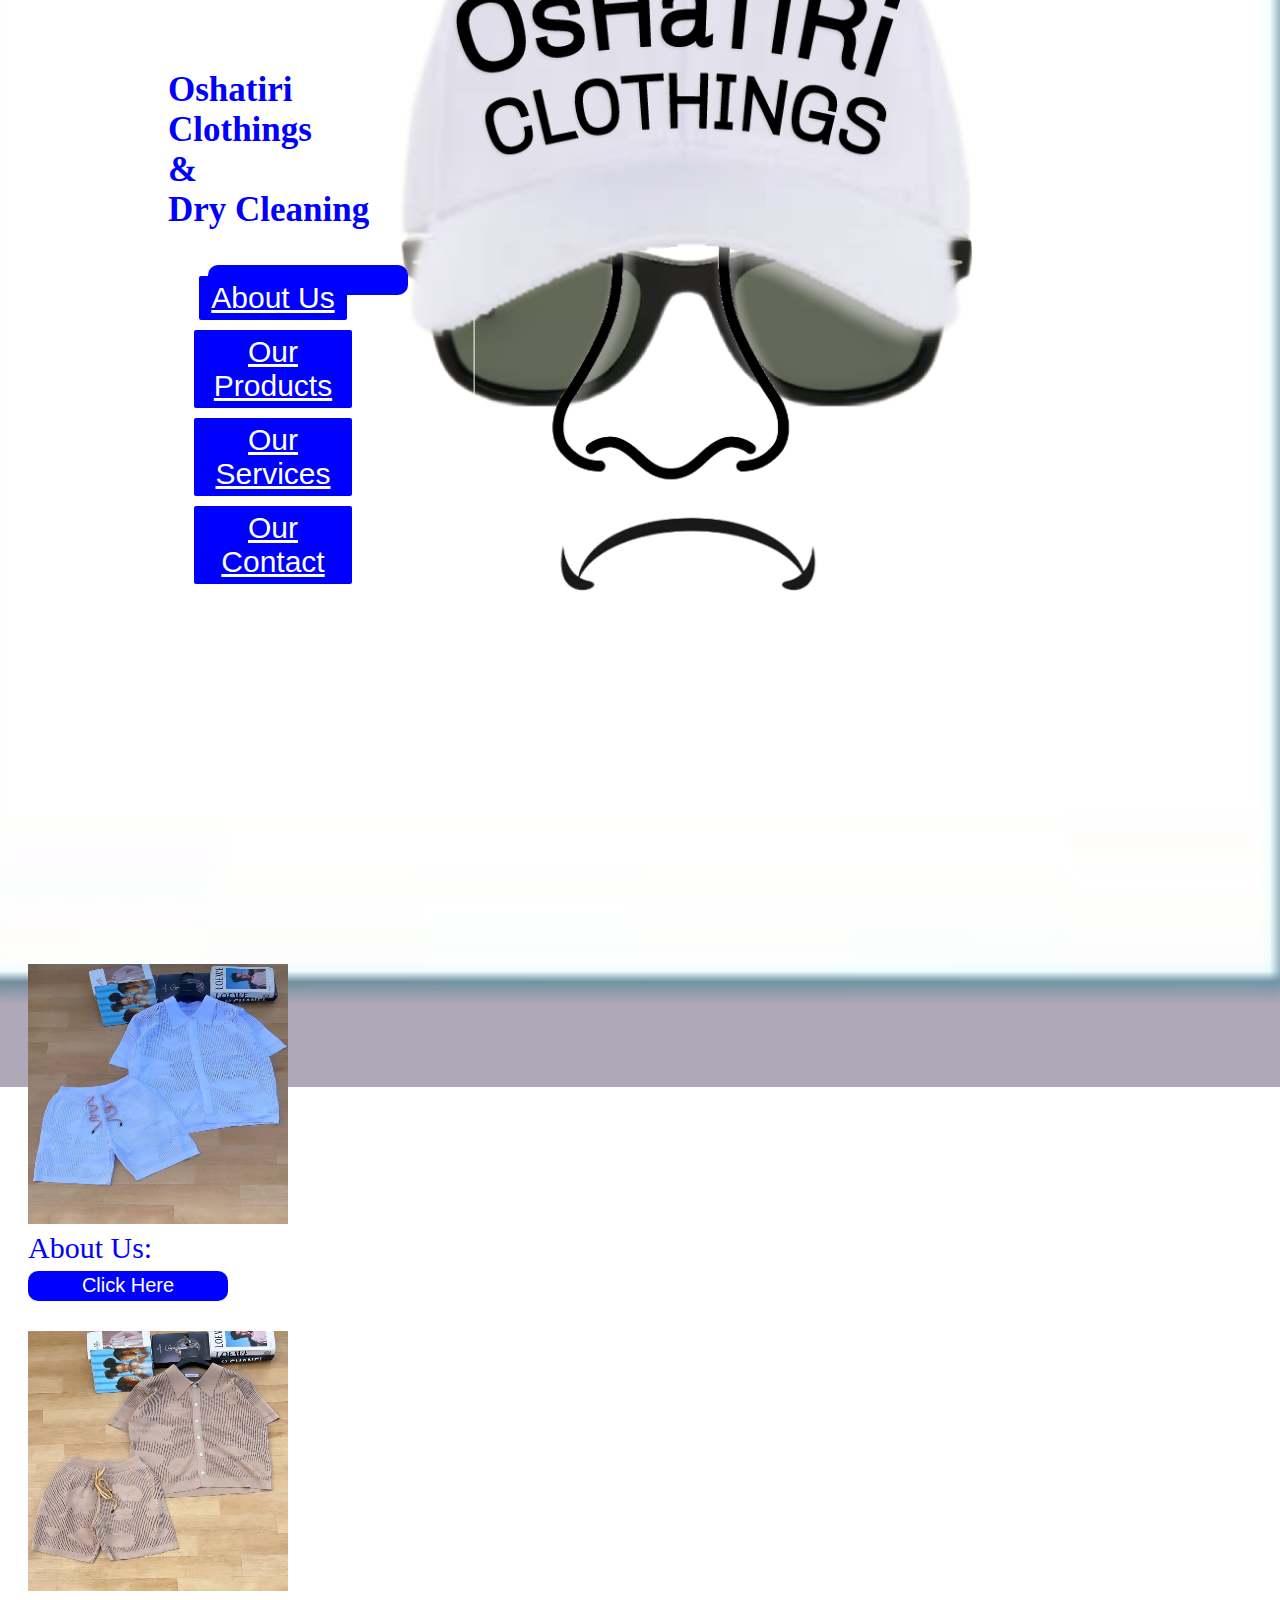
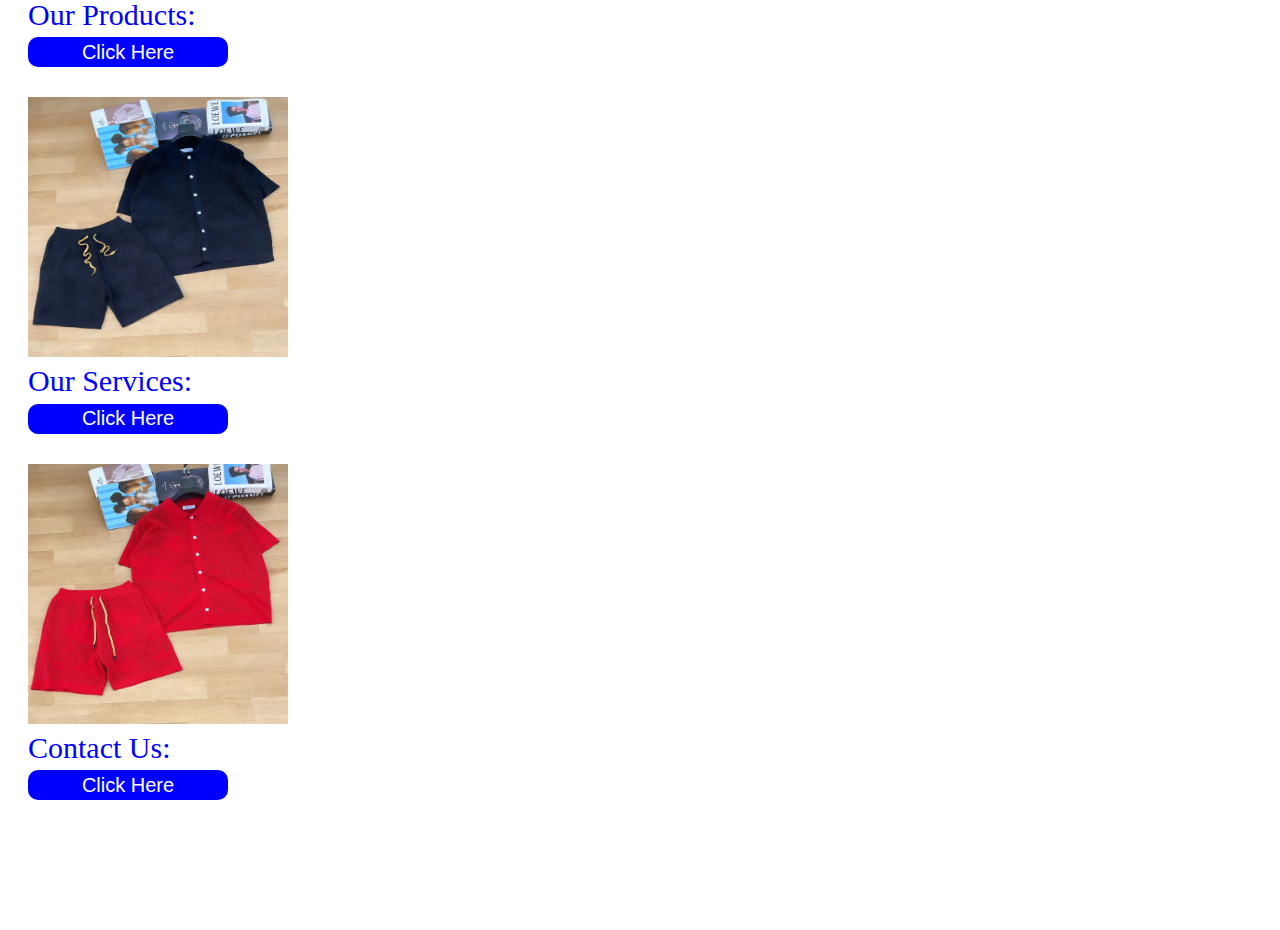
==== index.html @ d908f81e "Add files via upload" ====
<!DOCTYPE html>
<html lang="en">
<head>
    <meta charset="UTF-8">
    <meta name="viewport" content="width=device-width, initial-scale=1.0">
    <title>Document</title>
    <link rel="stylesheet" href="styles.css">
</head>
<body>
    <div class="container">
        <nav>
            <h2> Oshatiri<br>Clothings<br>&<br>Dry Cleaning
                
            
            <ul>
                <button>
                    <li><a href="about.html">About Us</a> </li>
                <li><a href="houses.html">Our Products</a> </li>
                <li><a href="about.html">Our Services</a></li>
                <li><a href="">Our Contact</a></li>

                </button>
            </ul>
        </h2>
        
        </nav>
        <br>
        <div class="price">
            <figure>
                <img src="./image/IMG-20231121-WA0002.jpg" alt="" width="260px" height="260px" />
                <figcaption>About Us: <br /><a href="about2.html"><button>Click Here</button></a> </figcaption>
              </figure>
           
                <figure>
                    <img src="./image/IMG-20231121-WA0003.jpg" alt="" width="260px" height="260px" />
                    <figcaption>Our Products: <br /><a href="houses.html"><button>Click Here</button></a> </figcaption>
                  </figure>
            </p>
            
        </p>
       
        <figure>
            <img src="./image/IMG-20231121-WA0004.jpg" alt="" width="260px" height="260px"/>
            <figcaption>Our Services:<br><a href="facility.html"><button>Click Here</button></a></figcaption>
        </figure>
        <p></p>
        

          <figure>
            <img src="./image/IMG-20231121-WA0005.jpg" alt="" width="260px" height="260px" />
            <figcaption>Contact Us: <br /><a href="about.html"><button>Click Here</button></a></figcaption>
          </figure>
            
          </div>
          
          
           
          </div>
          
          
        </div></p>
    
    
</body>
</body>
</html>
---- styles.css ----
body {
    background: url(./image/PosterMaker_11032023_181221.png);
    background-repeat: no-repeat;
    height: 80vh;
    width: 100%;
    background-size: cover;
    background-position: center;
    margin-top: -200px;
}

.container {
    color:white;
    font-size: 30px;
    margin-left: -70px;
    margin-top: 100px;

    
}
h2{
    margin-left: 200px;
    margin-top:200px;
    color: blue;
    font-size: 35px;
    
}

nav {
    display: flex;
    justify-content: space-between;
    align-items: center;
    margin-left: 30px;
    margin-top: -230px;
    margin-bottom: 5px;
    color: white;


}

nav ul li {
    display: inline-block;
    padding: 10px 20px;
    list-style: none;
    font-size: 30px;
    border: none;
    border-radius: 2px;
    padding: 5px 12px;
    background-color: blue;
    margin-right:50px;
    margin-left: -20px;
    margin-top: 10px;
    color: white;
}

nav ul li a {
    color: white;
}

.price{
    margin-top: 280px;
    align-items: center;
    color: blue;
    margin-left: 50px;
    font-size: 30px;

}

button {
    width: 200px;
    height: 30px;
    border: none;
    border-radius: 10px;
    background-color: blue;
    color: white;
    font-size: 20px;
}
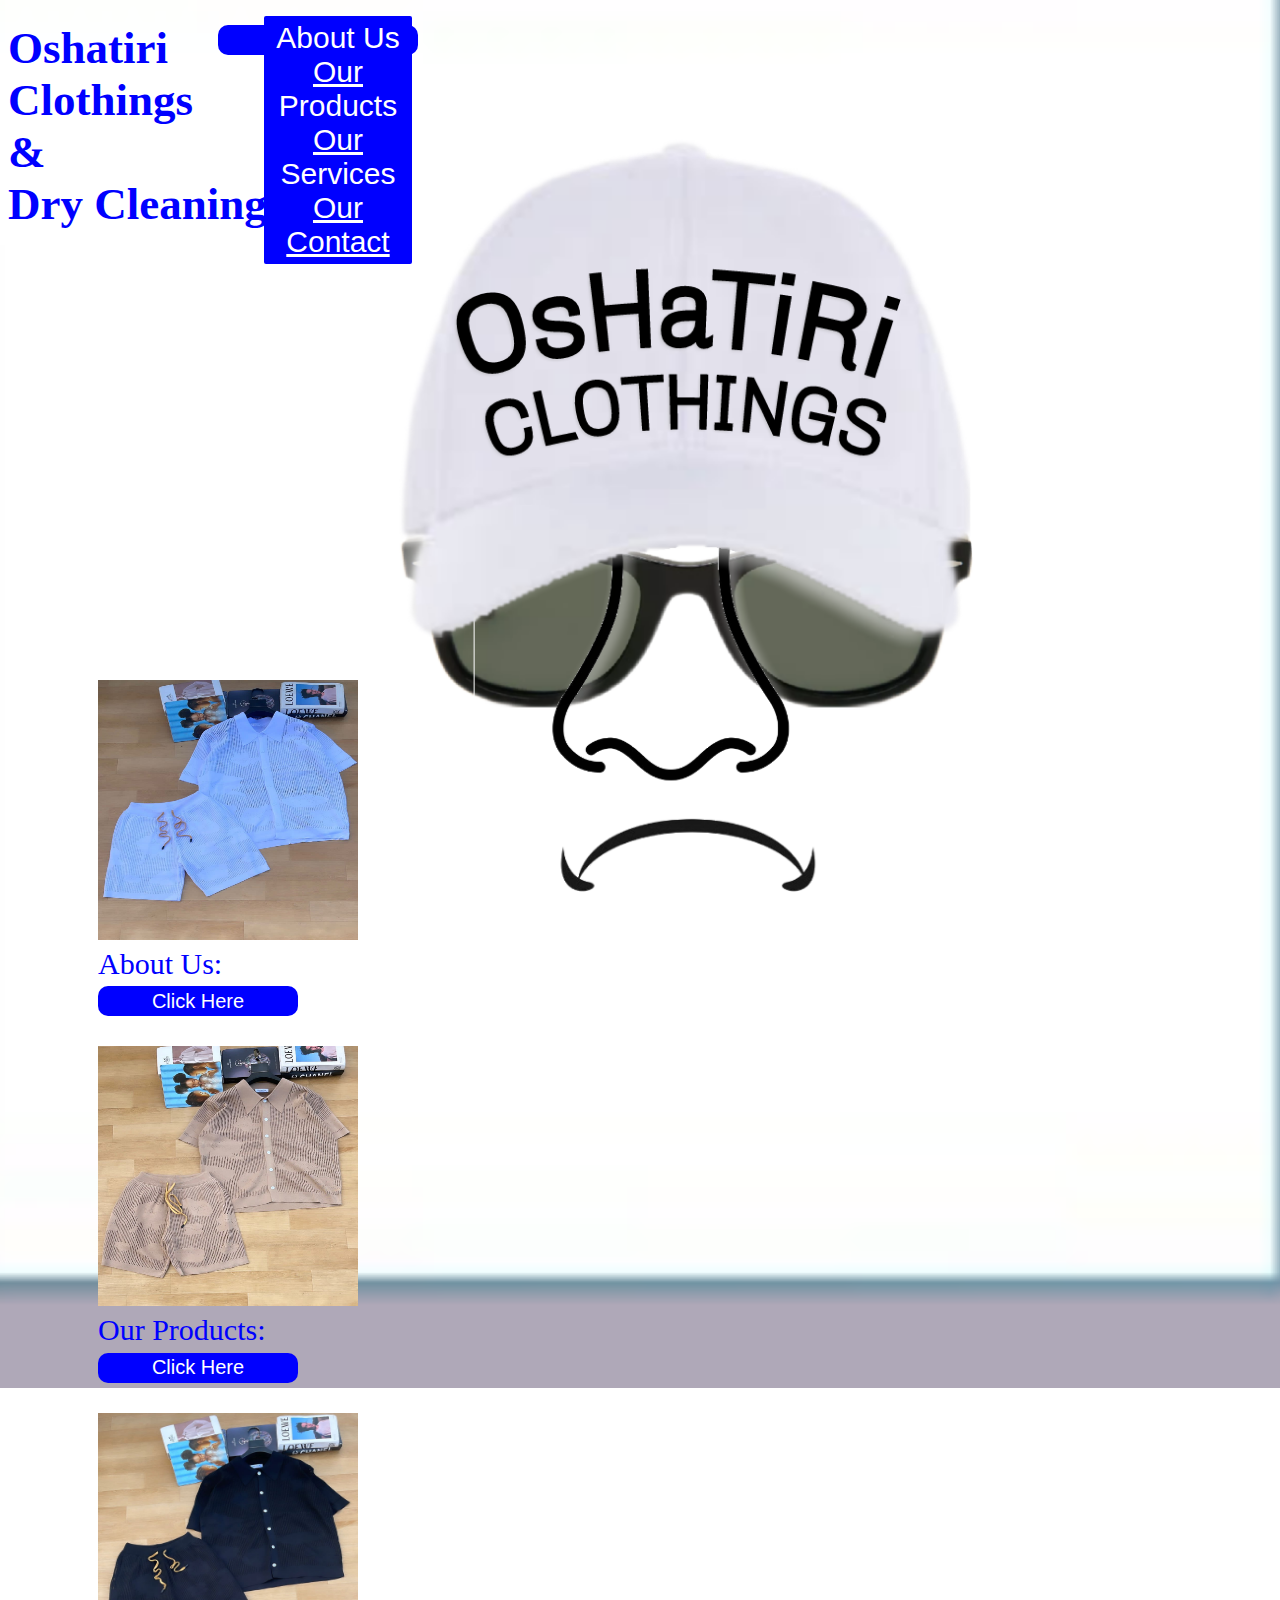
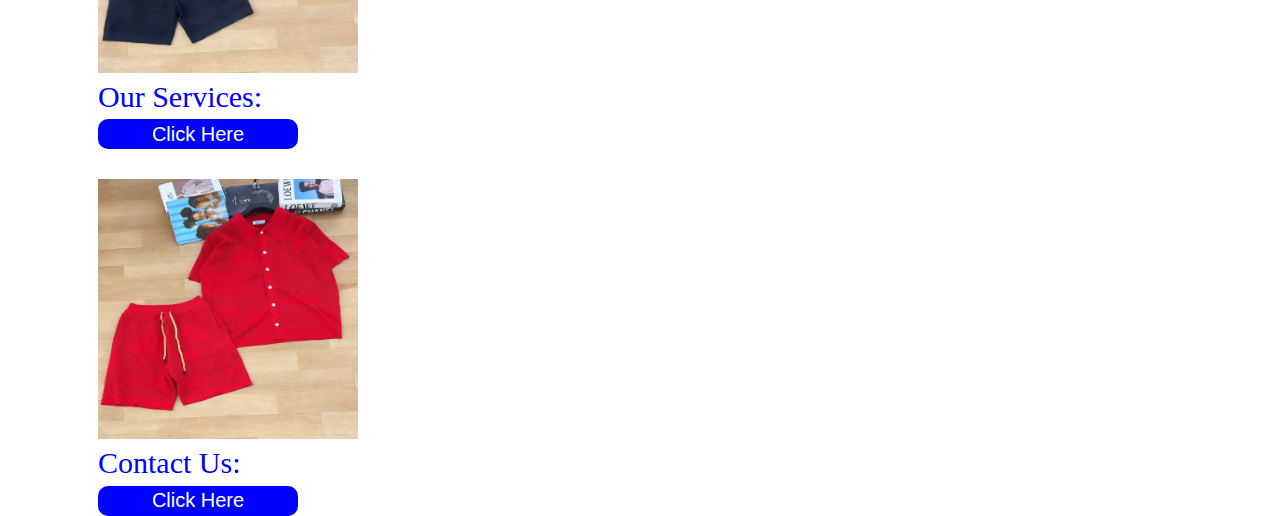
==== commit 5d6b2b57: "Add files via upload" ====
--- a/index.html
+++ b/index.html
@@ -8,8 +8,9 @@
 </head>
 <body>
     <div class="container">
+        <h2> Oshatiri<br>Clothings<br>&<br>Dry Cleaning
         <nav>
-            <h2> Oshatiri<br>Clothings<br>&<br>Dry Cleaning
+            
                 
             
             <ul>
--- a/styles.css
+++ b/styles.css
@@ -1,27 +1,22 @@
+p {
+    color: red;
+    
+}
 
 body {
     background: url(./image/PosterMaker_11032023_181221.png);
     background-repeat: no-repeat;
-    height: 80vh;
+    height: 130vh;
     width: 100%;
     background-size: cover;
     background-position: center;
-    margin-top: -200px;
 }
 
 .container {
-    color:white;
+    color:blue;
     font-size: 30px;
-    margin-left: -70px;
-    margin-top: 100px;
+    margin-top: -15px;
 
-    
-}
-h2{
-    margin-left: 200px;
-    margin-top:200px;
-    color: blue;
-    font-size: 35px;
     
 }
 
@@ -29,11 +24,9 @@
     display: flex;
     justify-content: space-between;
     align-items: center;
-    margin-left: 30px;
-    margin-top: -230px;
-    margin-bottom: 5px;
-    color: white;
-
+    margin-top: -250px;
+    margin-left: 170px;
+    
 
 }
 
@@ -46,23 +39,21 @@
     border-radius: 2px;
     padding: 5px 12px;
     background-color: blue;
-    margin-right:50px;
-    margin-left: -20px;
-    margin-top: 10px;
-    color: white;
+    margin-top: -10px;
+    margin-left: 40px;
+    margin-right: 0px;
+    
+    
 }
-
 nav ul li a {
     color: white;
 }
 
 .price{
-    margin-top: 280px;
+    margin-top: 300px;
     align-items: center;
     color: blue;
     margin-left: 50px;
-    font-size: 30px;
-
 }
 
 button {
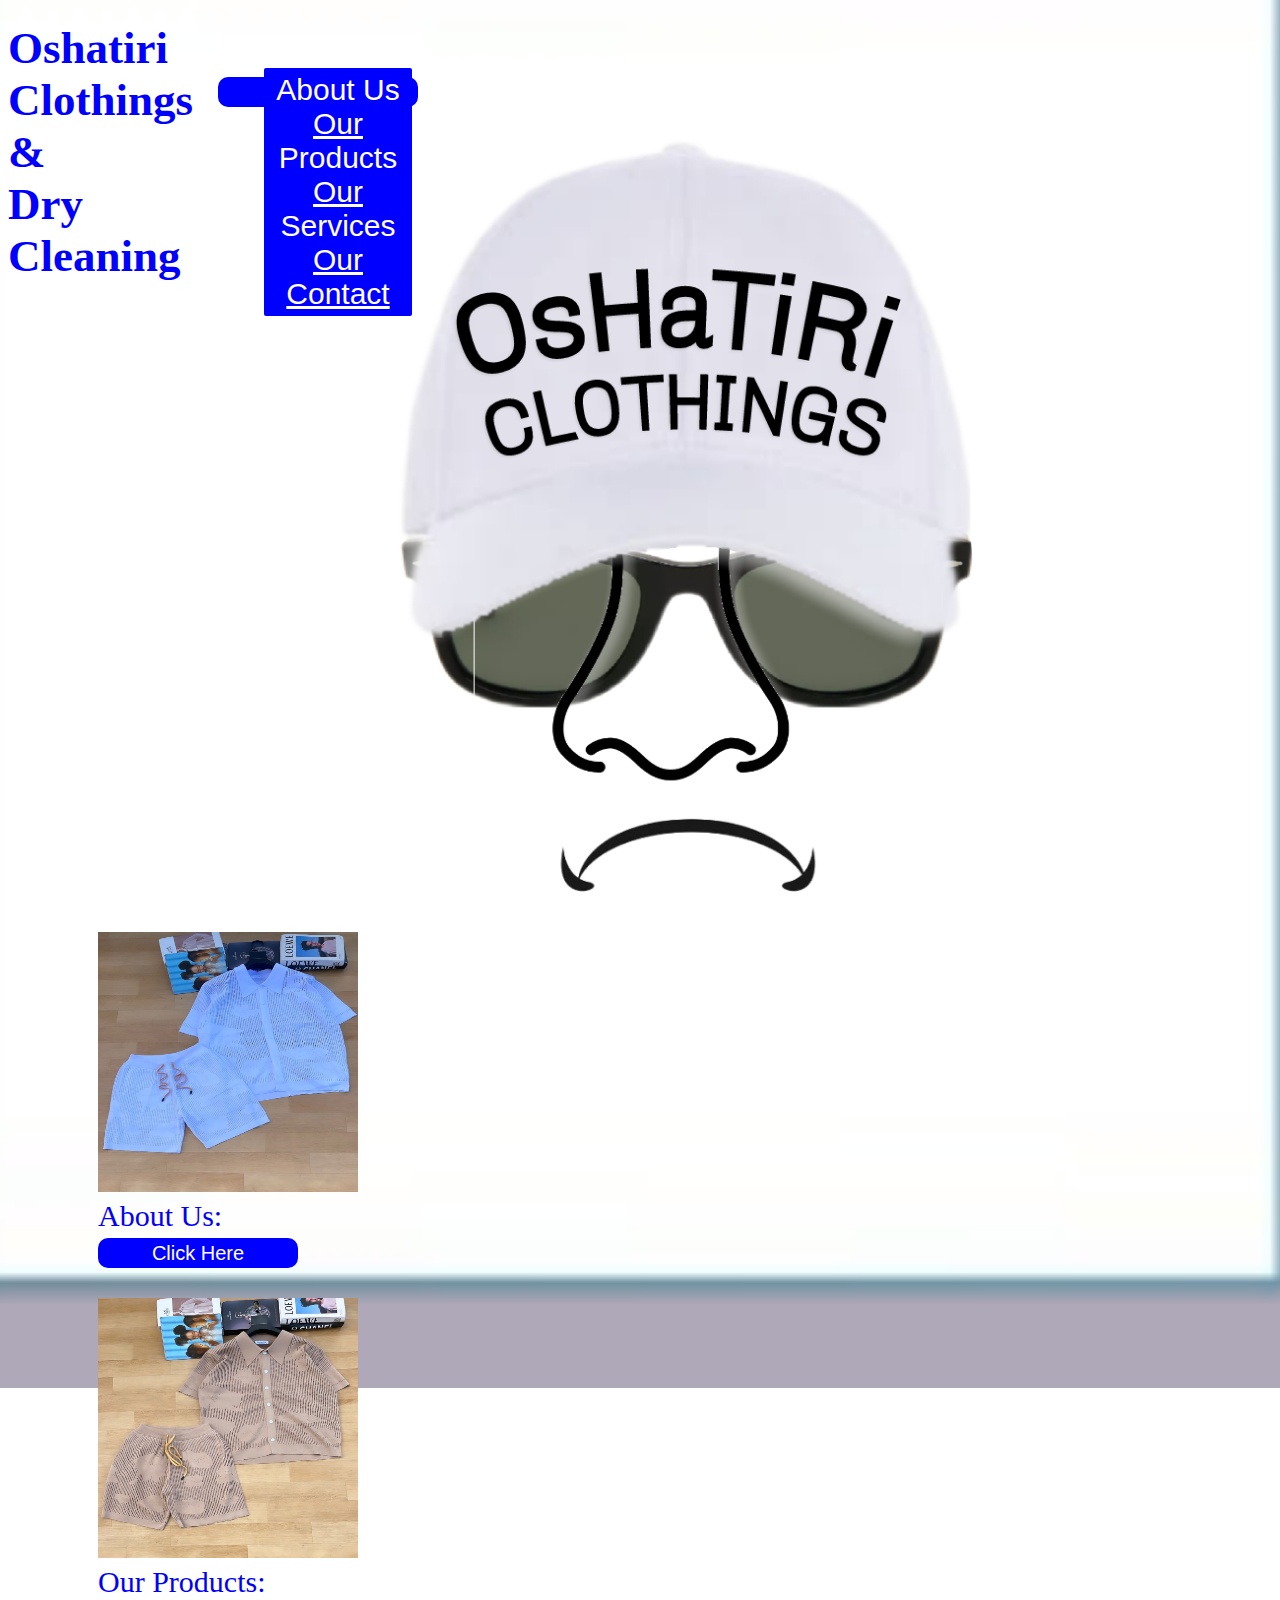
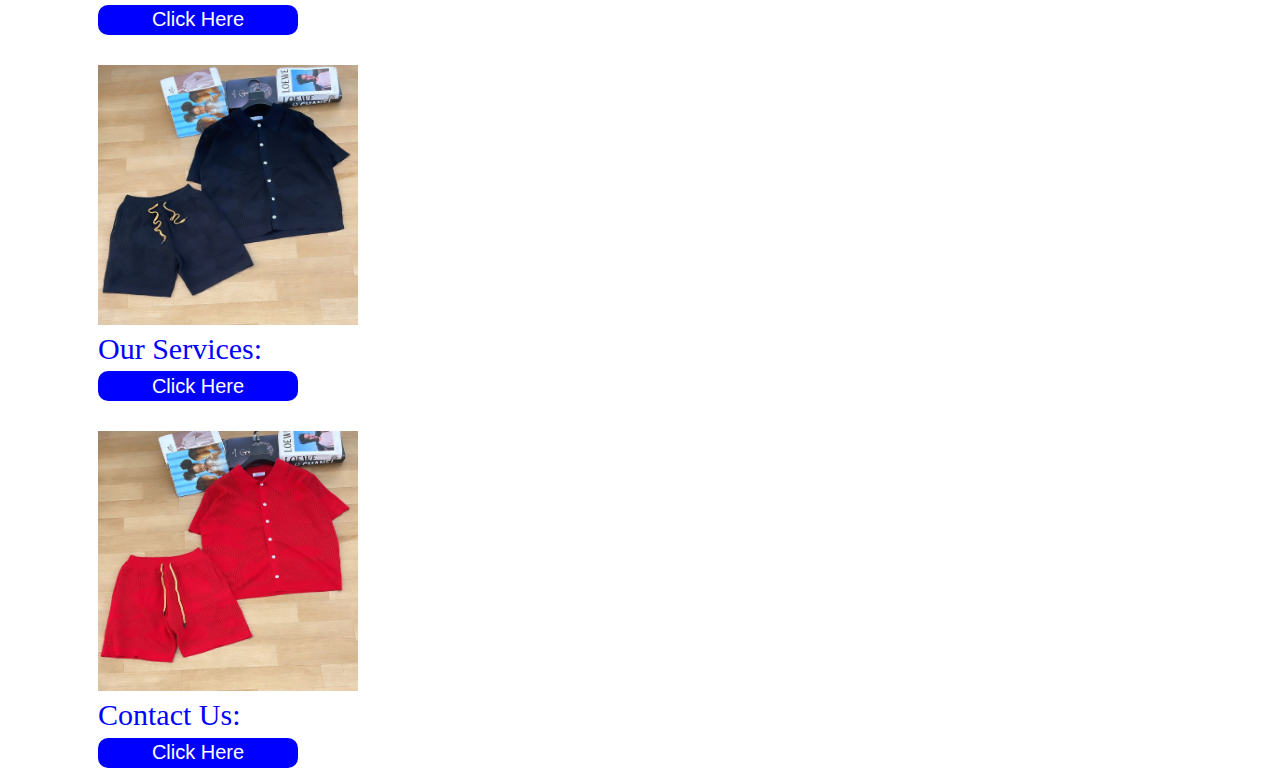
==== commit 74adc1eb: "Add files via upload" ====
--- a/index.html
+++ b/index.html
@@ -8,7 +8,7 @@
 </head>
 <body>
     <div class="container">
-        <h2> Oshatiri<br>Clothings<br>&<br>Dry Cleaning
+        <h2> Oshatiri<br>Clothings<br>&<br>Dry<br> Cleaning
         <nav>
             
                 
--- a/styles.css
+++ b/styles.css
@@ -50,7 +50,7 @@
 }
 
 .price{
-    margin-top: 300px;
+    margin-top: 500px;
     align-items: center;
     color: blue;
     margin-left: 50px;
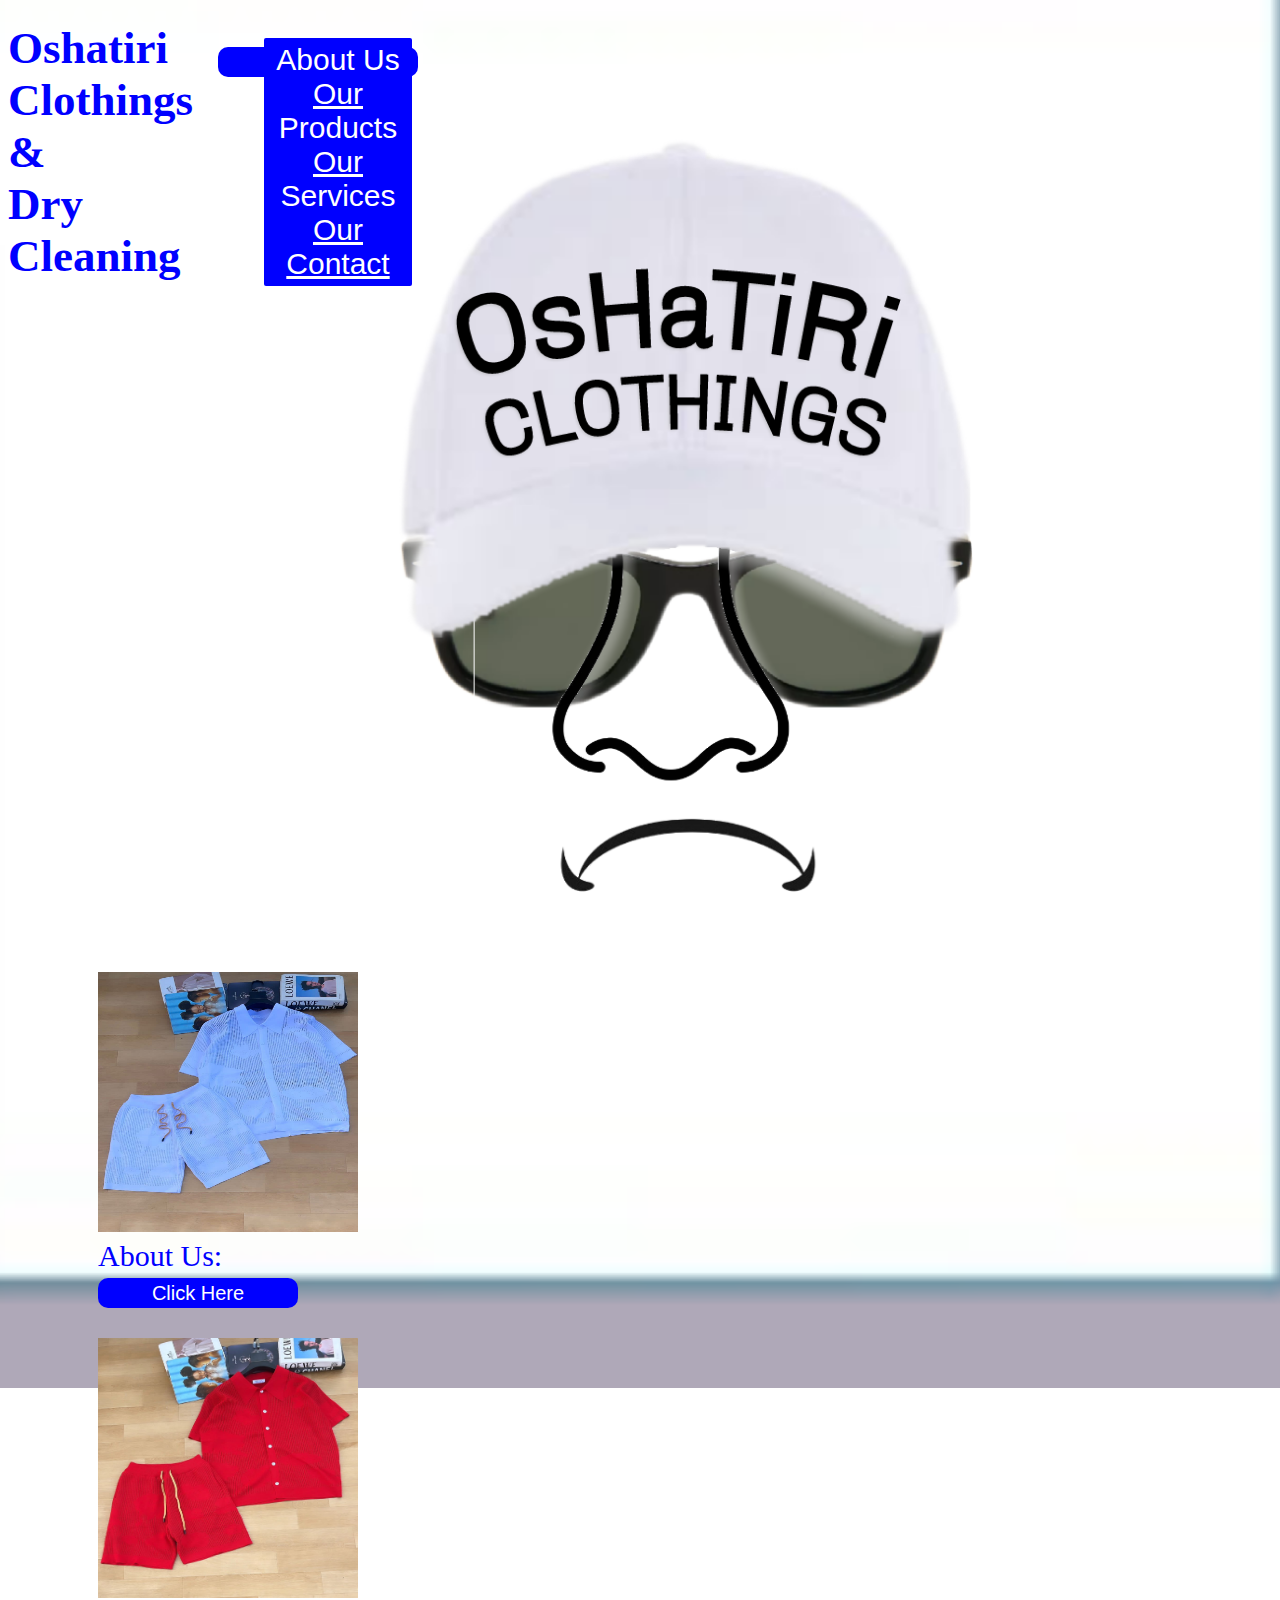
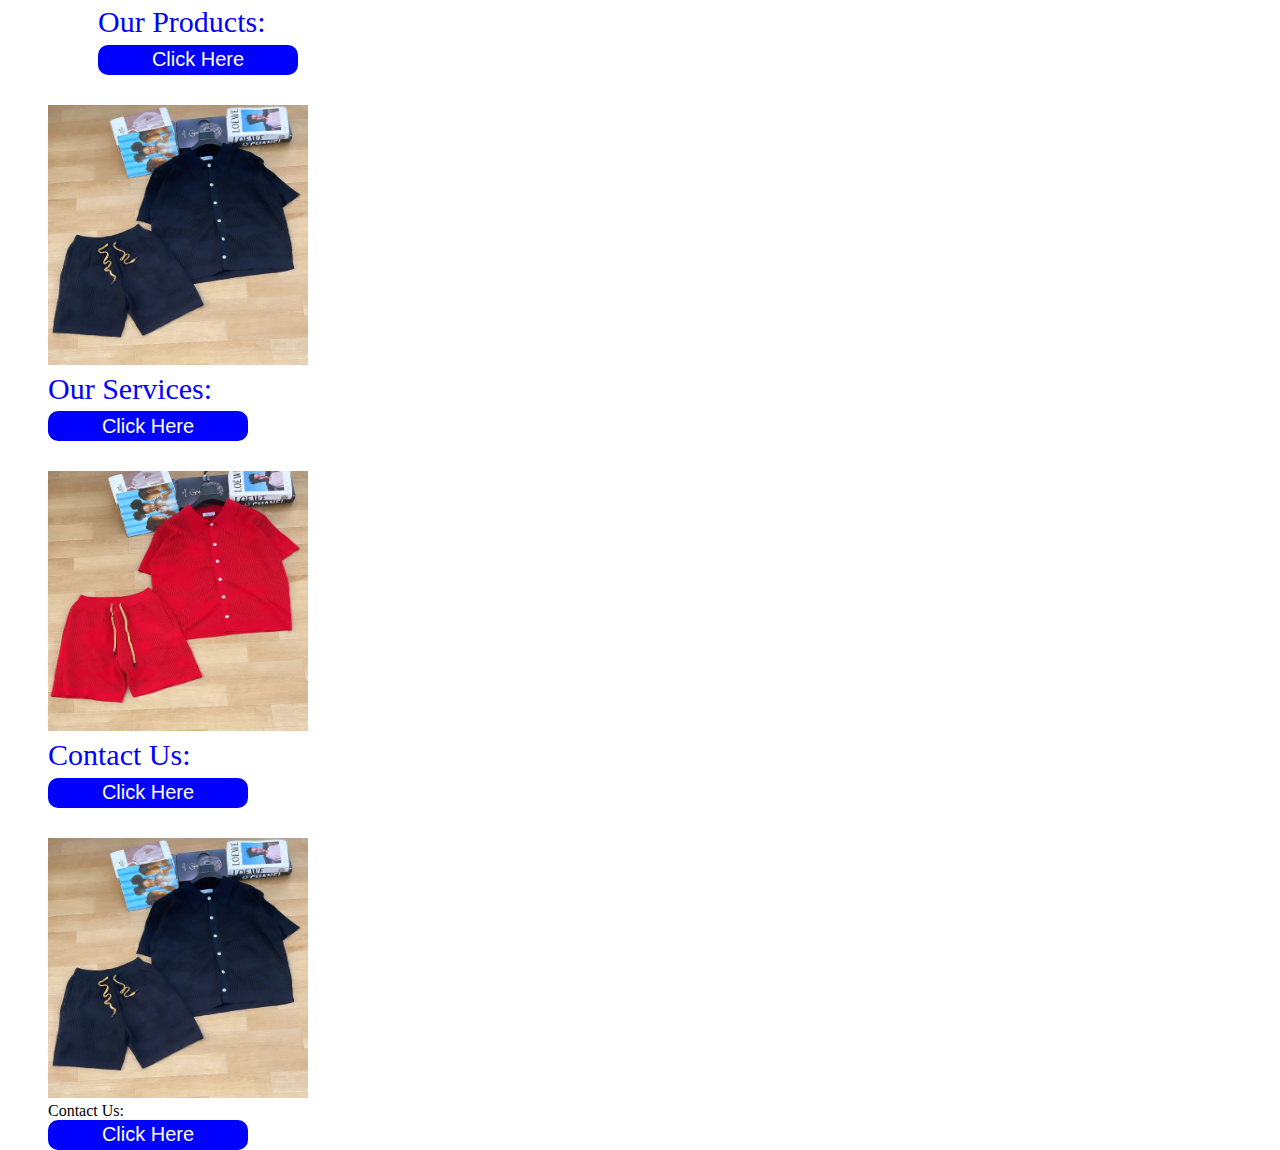
==== commit f79fd382: "Add files via upload" ====
--- a/index.html
+++ b/index.html
@@ -32,10 +32,12 @@
                 <figcaption>About Us: <br /><a href="about2.html"><button>Click Here</button></a> </figcaption>
               </figure>
            
-                <figure>
-                    <img src="./image/IMG-20231121-WA0003.jpg" alt="" width="260px" height="260px" />
-                    <figcaption>Our Products: <br /><a href="houses.html"><button>Click Here</button></a> </figcaption>
-                  </figure>
+              <figure>
+                <img src="./image/IMG-20231121-WA0005.jpg" alt="" width="260px" height="260px" />
+                <figcaption>Our Products: <br /><a href="about.html"><button>Click Here</button></a></figcaption>
+              </figure>
+                
+              </div>
             </p>
             
         </p>
@@ -59,7 +61,13 @@
           </div>
           
           
-        </div></p>
+        </div>
+    </p>
+    <figure>
+        <img src="./image/IMG-20231121-WA0004.jpg" alt="" width="260px" height="260px"/>
+        <figcaption>Contact Us:<br><a href="facility.html"><button>Click Here</button></a></figcaption>
+    </figure>
+    <p></p>
     
     
 </body>
--- a/styles.css
+++ b/styles.css
@@ -24,7 +24,7 @@
     display: flex;
     justify-content: space-between;
     align-items: center;
-    margin-top: -250px;
+    margin-top: -280px;
     margin-left: 170px;
     
 
@@ -50,7 +50,7 @@
 }
 
 .price{
-    margin-top: 500px;
+    margin-top: 570px;
     align-items: center;
     color: blue;
     margin-left: 50px;
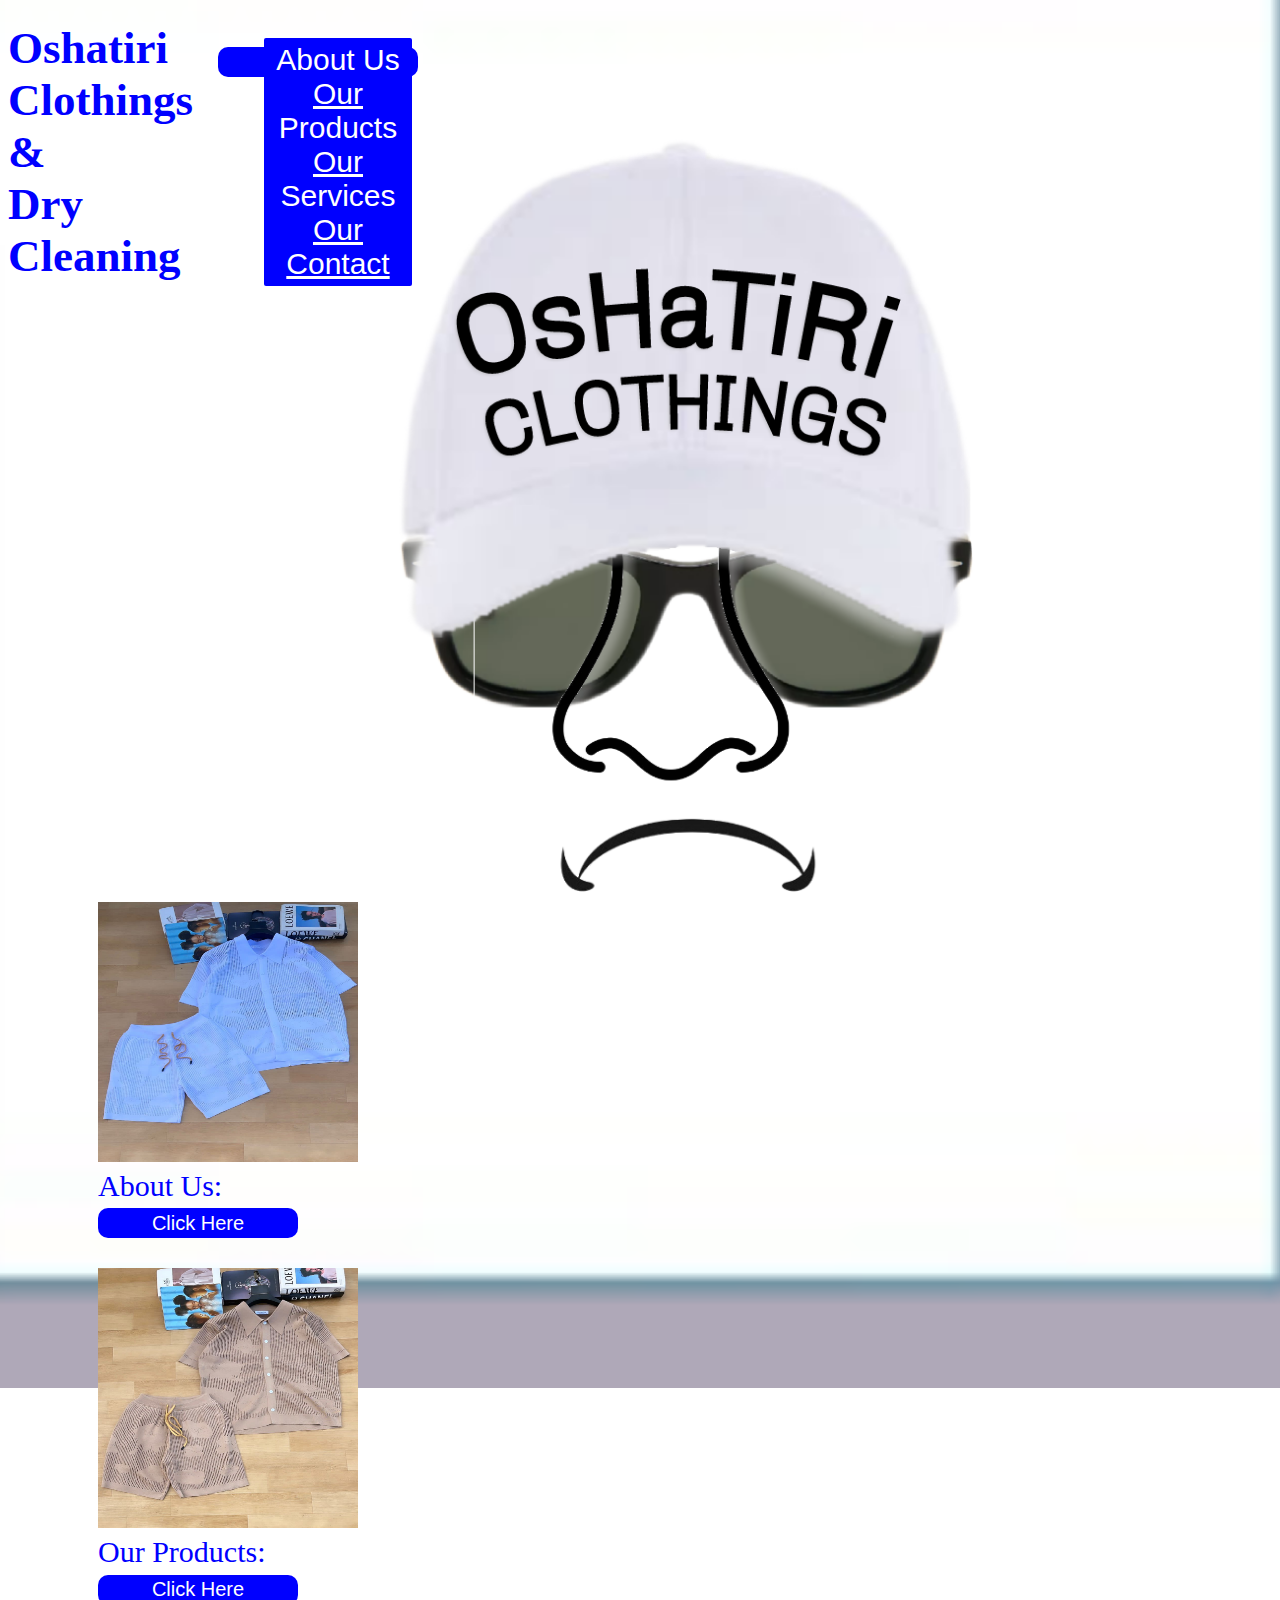
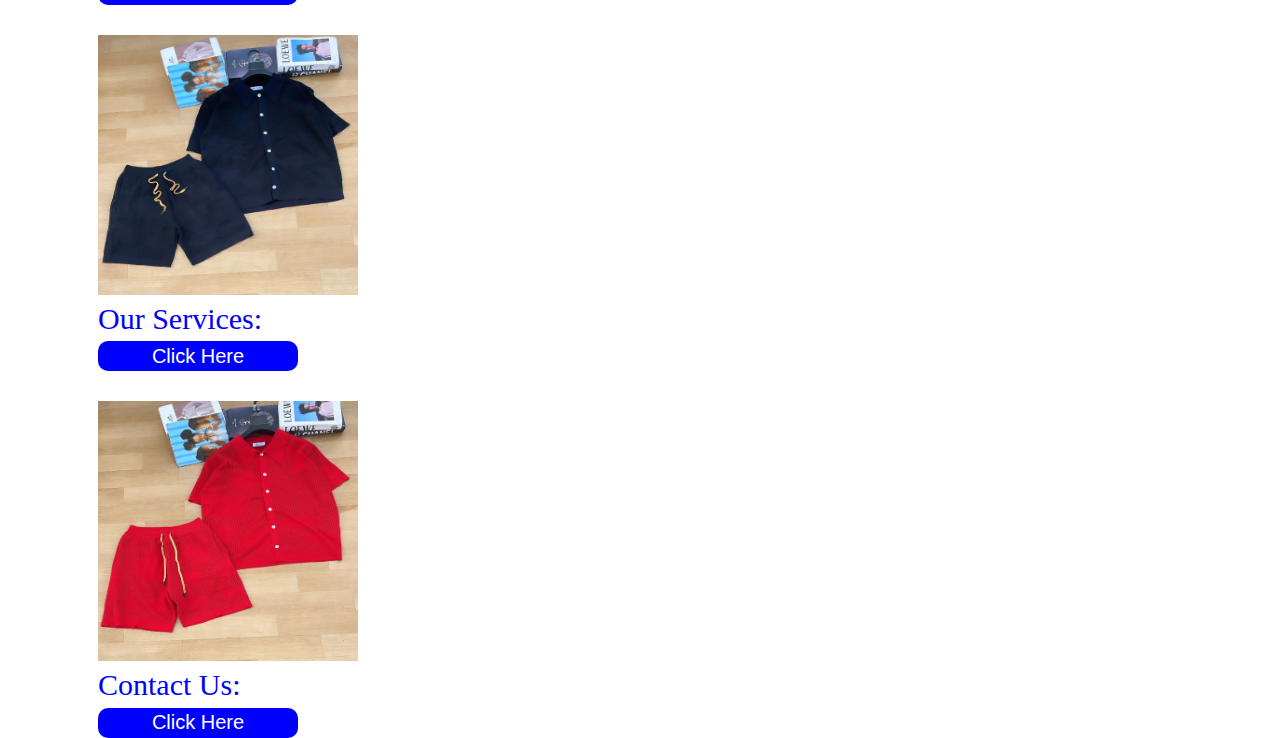
==== commit cd0f085d: "Add files via upload" ====
--- a/index.html
+++ b/index.html
@@ -32,12 +32,10 @@
                 <figcaption>About Us: <br /><a href="about2.html"><button>Click Here</button></a> </figcaption>
               </figure>
            
-              <figure>
-                <img src="./image/IMG-20231121-WA0005.jpg" alt="" width="260px" height="260px" />
-                <figcaption>Our Products: <br /><a href="about.html"><button>Click Here</button></a></figcaption>
-              </figure>
-                
-              </div>
+                <figure>
+                    <img src="./image/IMG-20231121-WA0003.jpg" alt="" width="260px" height="260px" />
+                    <figcaption>Our Products: <br /><a href="houses.html"><button>Click Here</button></a> </figcaption>
+                  </figure>
             </p>
             
         </p>
@@ -61,13 +59,7 @@
           </div>
           
           
-        </div>
-    </p>
-    <figure>
-        <img src="./image/IMG-20231121-WA0004.jpg" alt="" width="260px" height="260px"/>
-        <figcaption>Contact Us:<br><a href="facility.html"><button>Click Here</button></a></figcaption>
-    </figure>
-    <p></p>
+        </div></p>
     
     
 </body>
--- a/styles.css
+++ b/styles.css
@@ -50,7 +50,7 @@
 }
 
 .price{
-    margin-top: 570px;
+    margin-top: 500px;
     align-items: center;
     color: blue;
     margin-left: 50px;
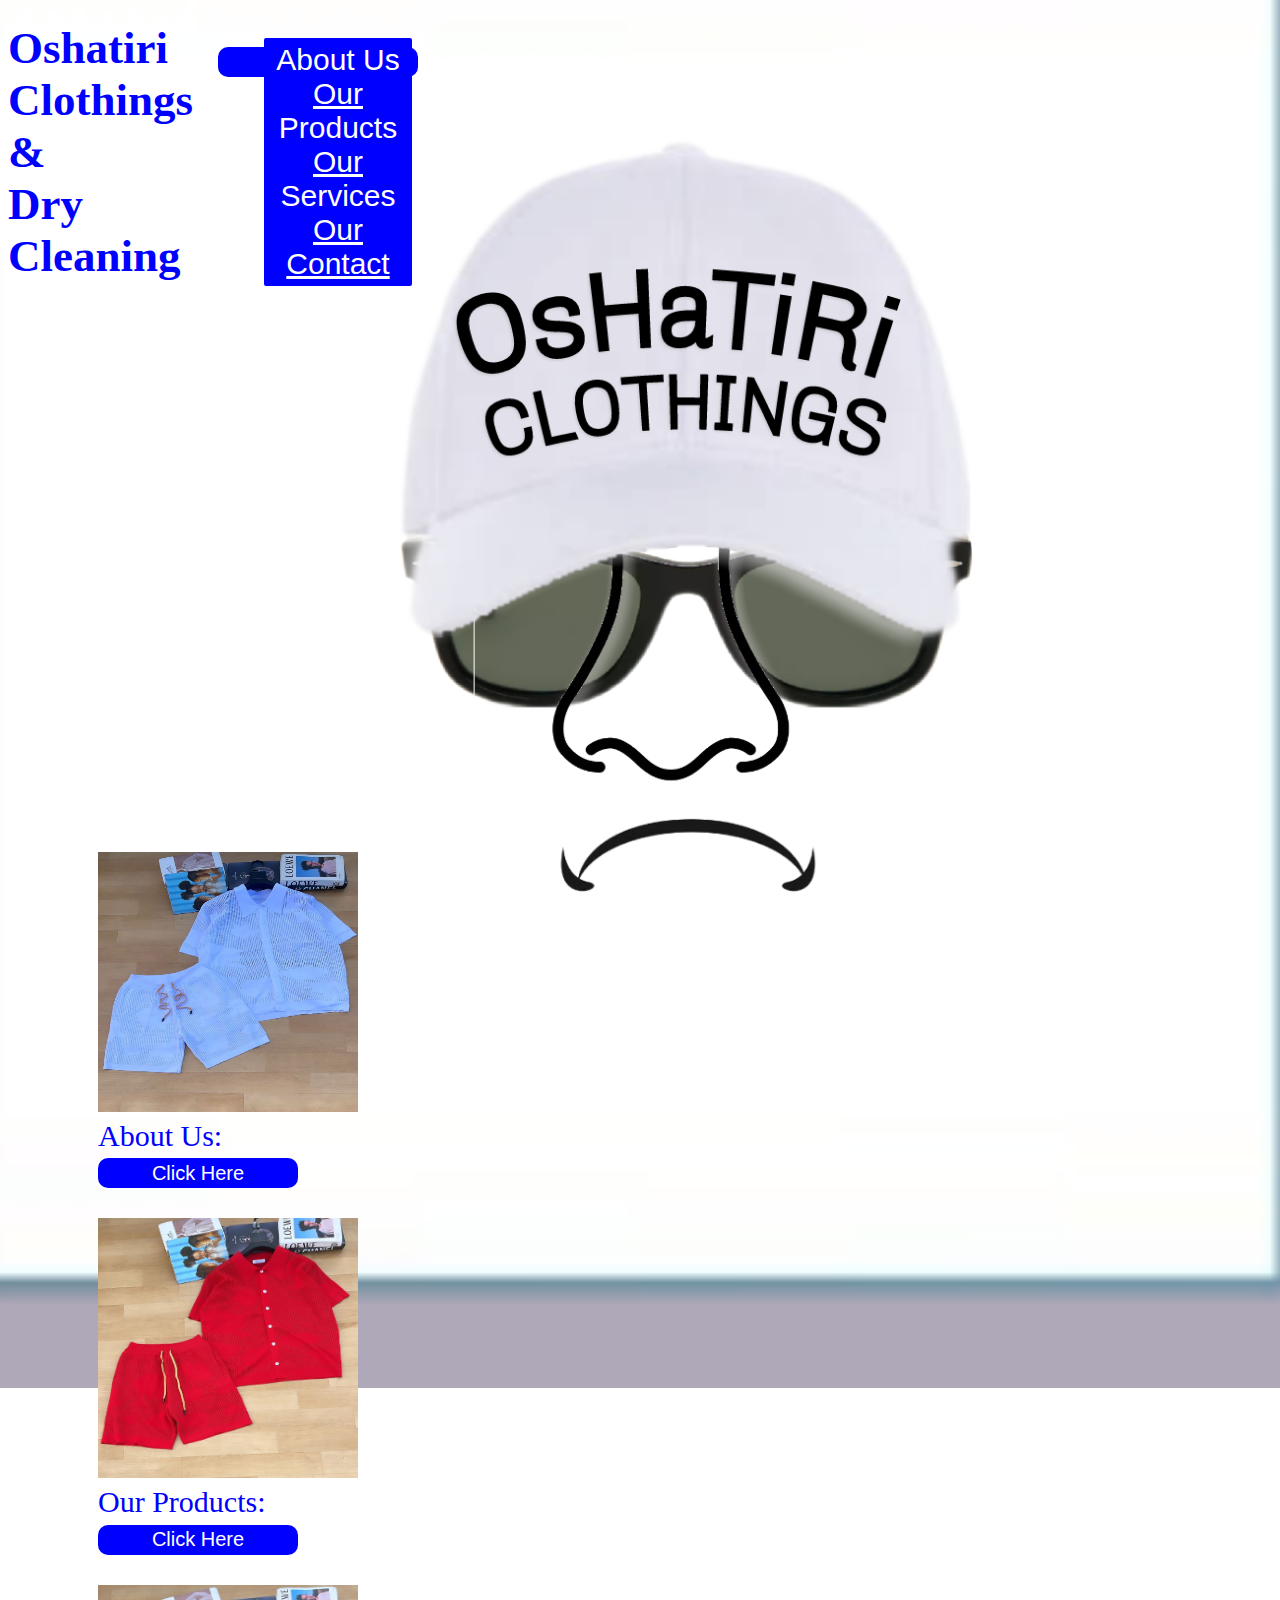
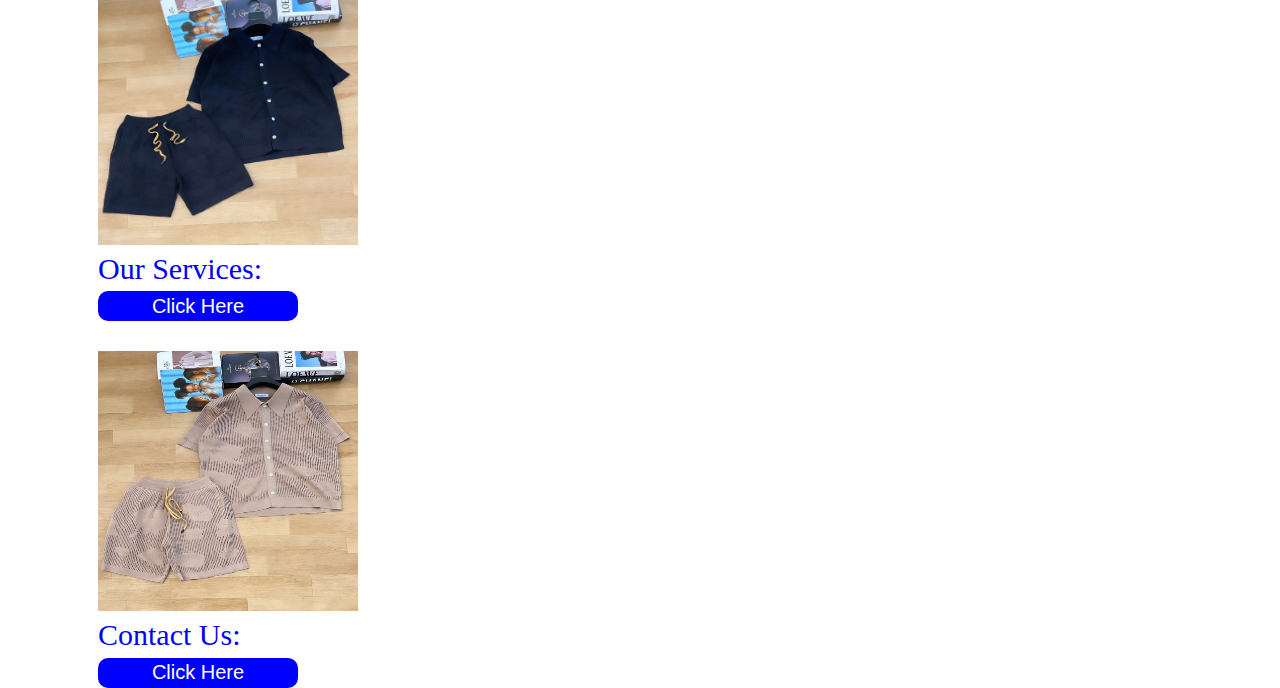
==== commit e3793841: "Add files via upload" ====
--- a/index.html
+++ b/index.html
@@ -31,12 +31,13 @@
                 <img src="./image/IMG-20231121-WA0002.jpg" alt="" width="260px" height="260px" />
                 <figcaption>About Us: <br /><a href="about2.html"><button>Click Here</button></a> </figcaption>
               </figure>
+
+              <figure>
+                <img src="./image/IMG-20231121-WA0005.jpg" alt="" width="260px" height="260px" />
+                <figcaption>Our Products: <br /><a href="about.html"><button>Click Here</button></a></figcaption>
+              </figure>
            
-                <figure>
-                    <img src="./image/IMG-20231121-WA0003.jpg" alt="" width="260px" height="260px" />
-                    <figcaption>Our Products: <br /><a href="houses.html"><button>Click Here</button></a> </figcaption>
-                  </figure>
-            </p>
+                
             
         </p>
        
@@ -47,9 +48,9 @@
         <p></p>
         
 
-          <figure>
-            <img src="./image/IMG-20231121-WA0005.jpg" alt="" width="260px" height="260px" />
-            <figcaption>Contact Us: <br /><a href="about.html"><button>Click Here</button></a></figcaption>
+        <figure>
+            <img src="./image/IMG-20231121-WA0003.jpg" alt="" width="260px" height="260px" />
+            <figcaption>Contact Us: <br /><a href="houses.html"><button>Click Here</button></a> </figcaption>
           </figure>
             
           </div>
--- a/styles.css
+++ b/styles.css
@@ -50,7 +50,7 @@
 }
 
 .price{
-    margin-top: 500px;
+    margin-top: 450px;
     align-items: center;
     color: blue;
     margin-left: 50px;
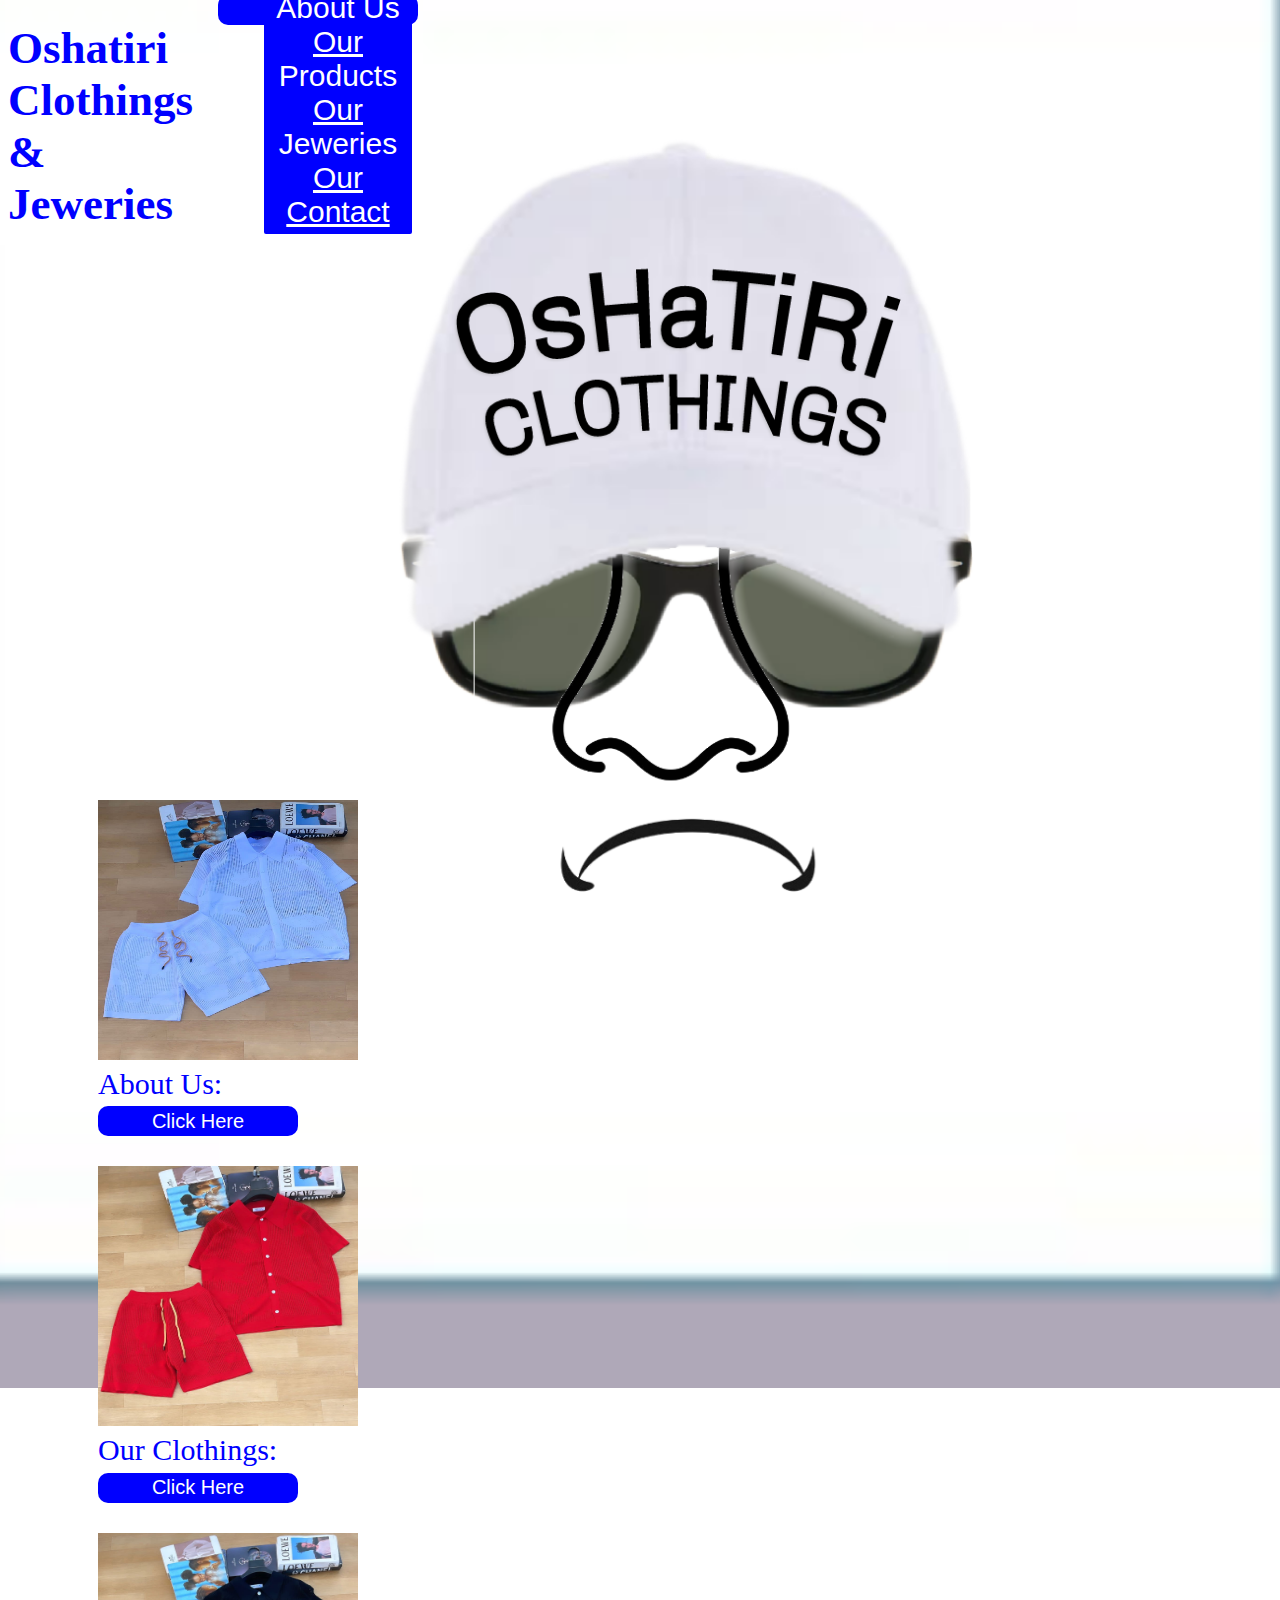
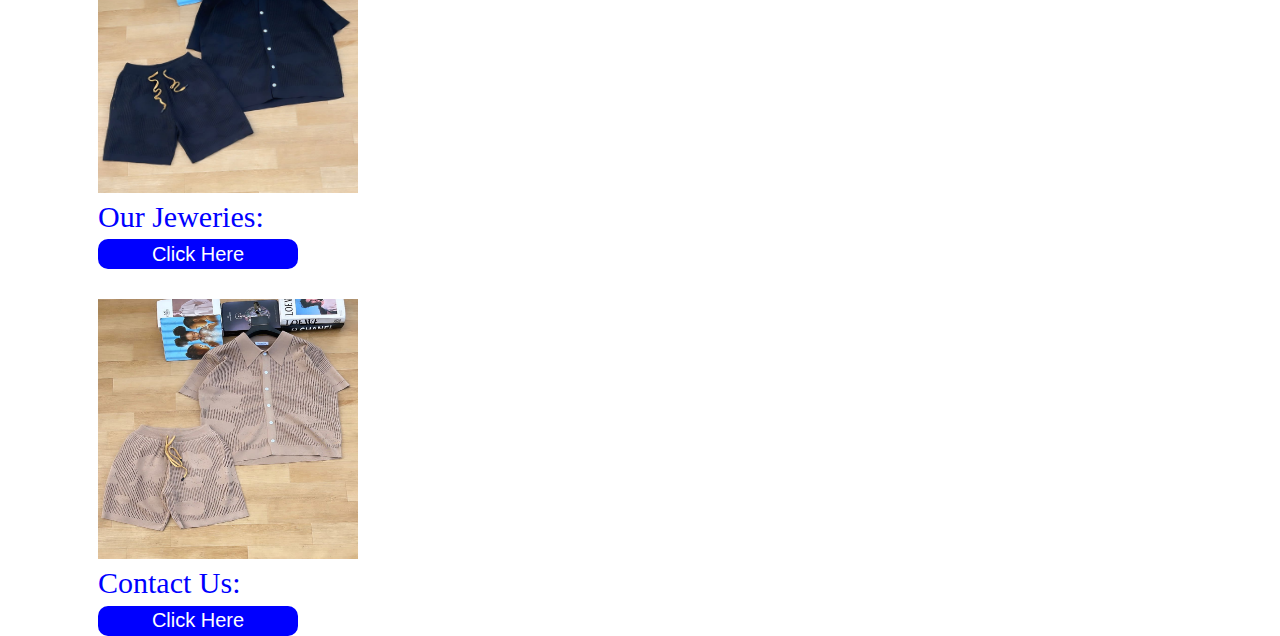
==== commit d007669d: "Add files via upload" ====
--- a/index.html
+++ b/index.html
@@ -8,7 +8,7 @@
 </head>
 <body>
     <div class="container">
-        <h2> Oshatiri<br>Clothings<br>&<br>Dry<br> Cleaning
+        <h2> Oshatiri<br>Clothings<br>&<br> Jeweries
         <nav>
             
                 
@@ -17,7 +17,7 @@
                 <button>
                     <li><a href="about.html">About Us</a> </li>
                 <li><a href="houses.html">Our Products</a> </li>
-                <li><a href="about.html">Our Services</a></li>
+                <li><a href="about.html">Our Jeweries</a></li>
                 <li><a href="">Our Contact</a></li>
 
                 </button>
@@ -34,7 +34,7 @@
 
               <figure>
                 <img src="./image/IMG-20231121-WA0005.jpg" alt="" width="260px" height="260px" />
-                <figcaption>Our Products: <br /><a href="about.html"><button>Click Here</button></a></figcaption>
+                <figcaption>Our Clothings: <br /><a href="about.html"><button>Click Here</button></a></figcaption>
               </figure>
            
                 
@@ -43,7 +43,7 @@
        
         <figure>
             <img src="./image/IMG-20231121-WA0004.jpg" alt="" width="260px" height="260px"/>
-            <figcaption>Our Services:<br><a href="facility.html"><button>Click Here</button></a></figcaption>
+            <figcaption>Our Jeweries:<br><a href="facility.html"><button>Click Here</button></a></figcaption>
         </figure>
         <p></p>
         
